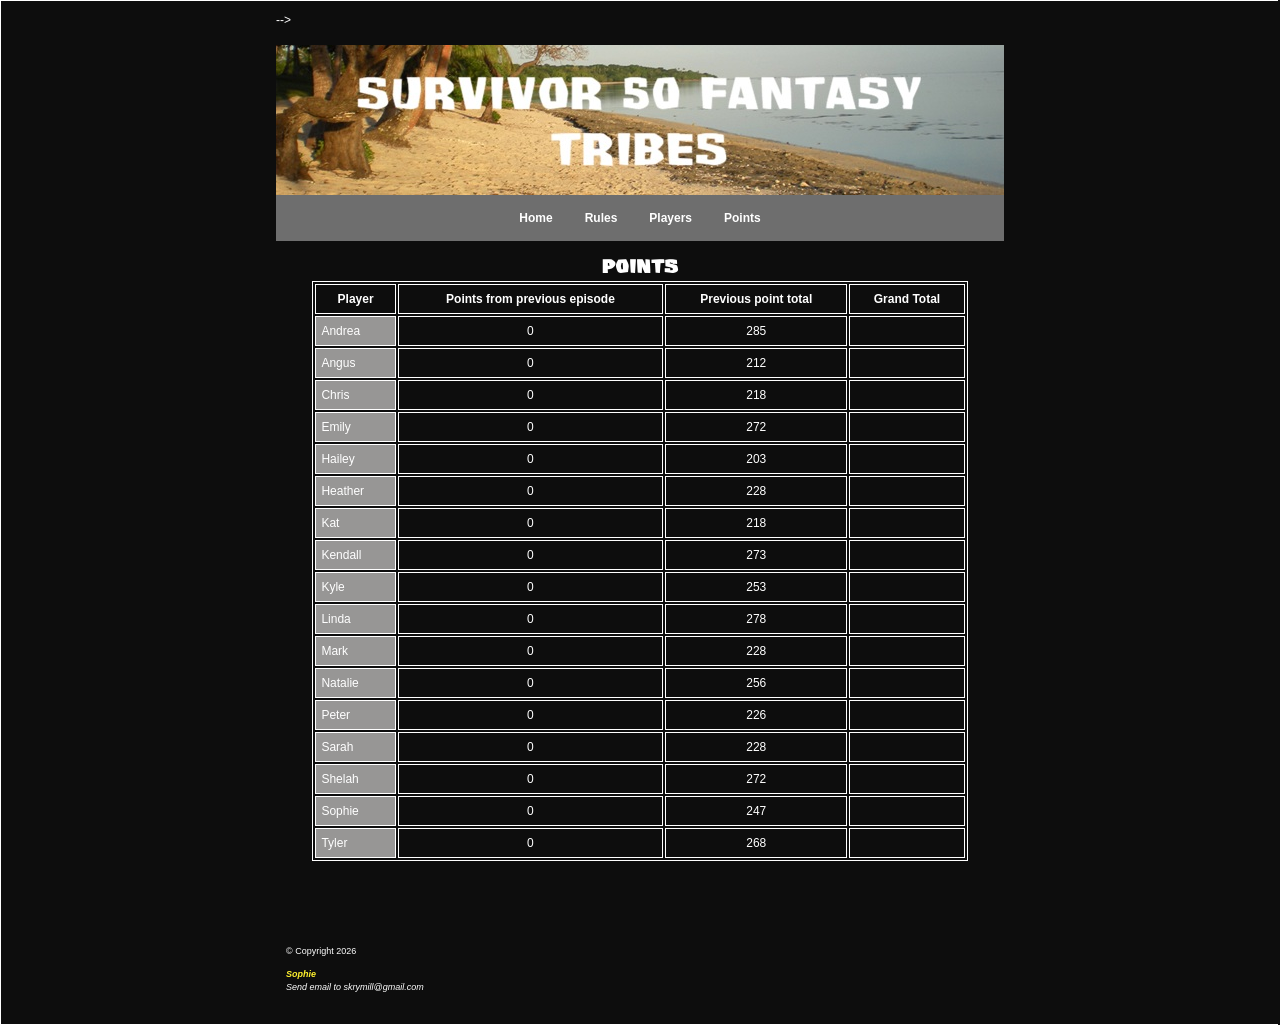
==== points.html @ 834f4396 "Add files via upload" ====
<!DOCTYPE html>
<html lang="en">
  <head> 
	<meta charset="UTF-8"> 
<link rel="stylesheet" href="global.css" media="screen"/> <title>Points</title> </head>
 
  <div id="wrapper"> <!-This div tag will be used to style the homepage>-->
   <header><h1>Survivor 50 Fantasy Tribe Draft</h1></header>
 
  <body class="points">
    <article>
 <nav role="Navigation">
   <ul class="nav">
    <li> <a href="index.html" title="home"> Home </a> </li>
    <li> <a href="rules.html" title="Rules"> Rules </a> </li>
    <li> <a href="players.html" title="players"> Players </a> </li>
    <li> <a href="points.html" title="points"> Points </a> </li>
	</ul>

  </nav>
    </article>
<table class="points">	 
<caption> Points </caption>
 <thead> 
	<tr> 
	 <th> Player </th> <th> Points from previous episode</th> <th> Previous point total </th> <th> Grand Total </th> 
	</tr> 	
 <tbody>
  <tr>
	<td class= name> Andrea </td> <td> 0</td> <td> 285</td> <td> </td> </tr>
  <tr>
	<td class= name> Angus </td> <td>0 </td> <td> 212</td> <td> </td> </tr>
  <tr>
	<td class= name> Chris </td> <td>0 </td> <td> 218</td> <td> </td> </tr>
  <tr>
	<td class= name> Emily </td> <td>0 </td> <td> 272</td> <td> </td> </tr>
  <tr>
	<td class= name> Hailey </td> <td>0 </td> <td> 203</td> <td> </td> </tr>
  <tr>
	<td class= name> Heather </td> <td> 0</td> <td> 228</td> <td> </td> </tr>
  <tr>
	<td class= name> Kat</td> <td> 0</td> <td> 218</td> <td> </td> </tr>
  <tr>
	<td class= name> Kendall</td> <td> 0</td> <td> 273</td> <td> </td> </tr>
  <tr>
	<td class= name> Kyle </td> <td>0 </td> <td> 253</td> <td> </td> </tr>
  <tr>
	<td class= name> Linda</td> <td>0 </td> <td> 278</td> <td> </td> </tr>
  <tr>
	<td class= name> Mark</td> <td>0 </td> <td> 228</td> <td> </td> </tr>
  <tr>
	<td class= name> Natalie</td> <td>0 </td> <td> 256</td> <td> </td> </tr>
  <tr>
	<td class= name> Peter</td> <td>0 </td> <td> 226</td> <td> </td> </tr>
  <tr>
	<td class= name> Sarah</td> <td>0 </td> <td> 228</td> <td> </td> </tr>
  <tr>
	<td class= name> Shelah</td> <td>0 </td> <td> 272</td> <td> </td> </tr>
  <tr>
	<td class= name> Sophie </td> <td>0 </td> <td> 247</td> <td> </td> </tr>
  <tr>
	<td class= name> Tyler</td> <td>0 </td> <td> 268</td> <td> </td> </tr>



</table>
 	<section>
	 <h2></h2>
  	</section>
  
	<section>
	 <p></p>
	</section>



<footer><p>&copy; Copyright 2026<address> <a href="mailto:skrymill@gmail.com" title="Send email to Sophie"> Sophie </a> <br> Send email to skrymill@gmail.com</address>  </p> </footer>

</div>
</body>
</html>
---- global.css ----
/*Survivor CSS file*/

div#wrapper {width: 728px;
		margin-left: auto;
		margin-right: auto;
		margin-top: 10px;
		margin-bottom: 10px; }


/*font details*/

@font-face {font-family: 'survivant.regular';
	src: url(survivant.regular.ttf);
	font-weight: normal;
	font-style: normal; }

body { font-family: verdana, arial, sans-serif; 
	font-size: 12px;
	line-height: 1.5;
	margin: 0;
	padding: 0;
	color: #FFFFFF; 
	background: #0D0D0D; }

a {color: #FFF12E; 
	font-weight: bold;
	text-decoration: none; }

a:visited {color: #3D4ACC; }
a:hover, a:focus, a:active {background-color: #fff5e8;
				color: #800080;}

/*colours*/


background {color: #0D0D0D; }

/*headers*/

header h1, h2, h3, h4, h5, h6 { font-family: 'survivant.regular', verdana, sans-serif; 
	height: 20px;
	margin-bottom: 20px; }

header { height: 150px;
	 margin-top: 5px;
	 margin-bottom: 0px; 
	 background: url(images/homehead.jpg) no-repeat;
	 background-size: 728px; }

header h1, header p {text-indent: -99999999999999px; }


h2 { text-align: center; 
	padding-top: 10px }



/*styling buttons*/
.buttons { padding: 10px; }

/*styling nav bar */

nav ul { list-style-type: none;
	margin: auto;
	padding: 0; 
	overflow: hidden;
	background-color: #6e6e6e;
	display: flex;
	justify-content: center; }

.nav li { float: left; }

.nav li a { display: block;
	    color: white;
	    text-align: center; 
	    padding: 14px 16px; }

.nav li a:hover { background-color: #D48911 }



/*center images*/

.center {display: block;
	margin-left: auto;
	margin-right: auto;
	margin-top: 5px;
	margin-bottom: 5px; }

/*tables*/

table {  width: 90%;
  text-align: center;
  margin-left: auto;
  margin-right: auto;
  margin-top: 10px;
  border: none; } 

.points { border: 1px solid white; }

th, td {padding: 5px; }

table, th, td { border: 1px solid white; }

.name { color: white;
	background-color: #979695;
	text-align: left; }

caption { font-family: 'survivant.regular';  
	font-weight: bold;
	font-size: 20px; 
	margin-top: px; }

/*styling table footnote*/
.tfoot { text-align: center; }


/*text formatting*/
.whisper { margin-left: auto;
	margin-right: auto;
	margin-top: 1px;
	margin-bottom: 1px; }




/*footer*/


footer { clear:both;
	padding: 10px; 
	font-size: 75%; 
	height: 1%; }
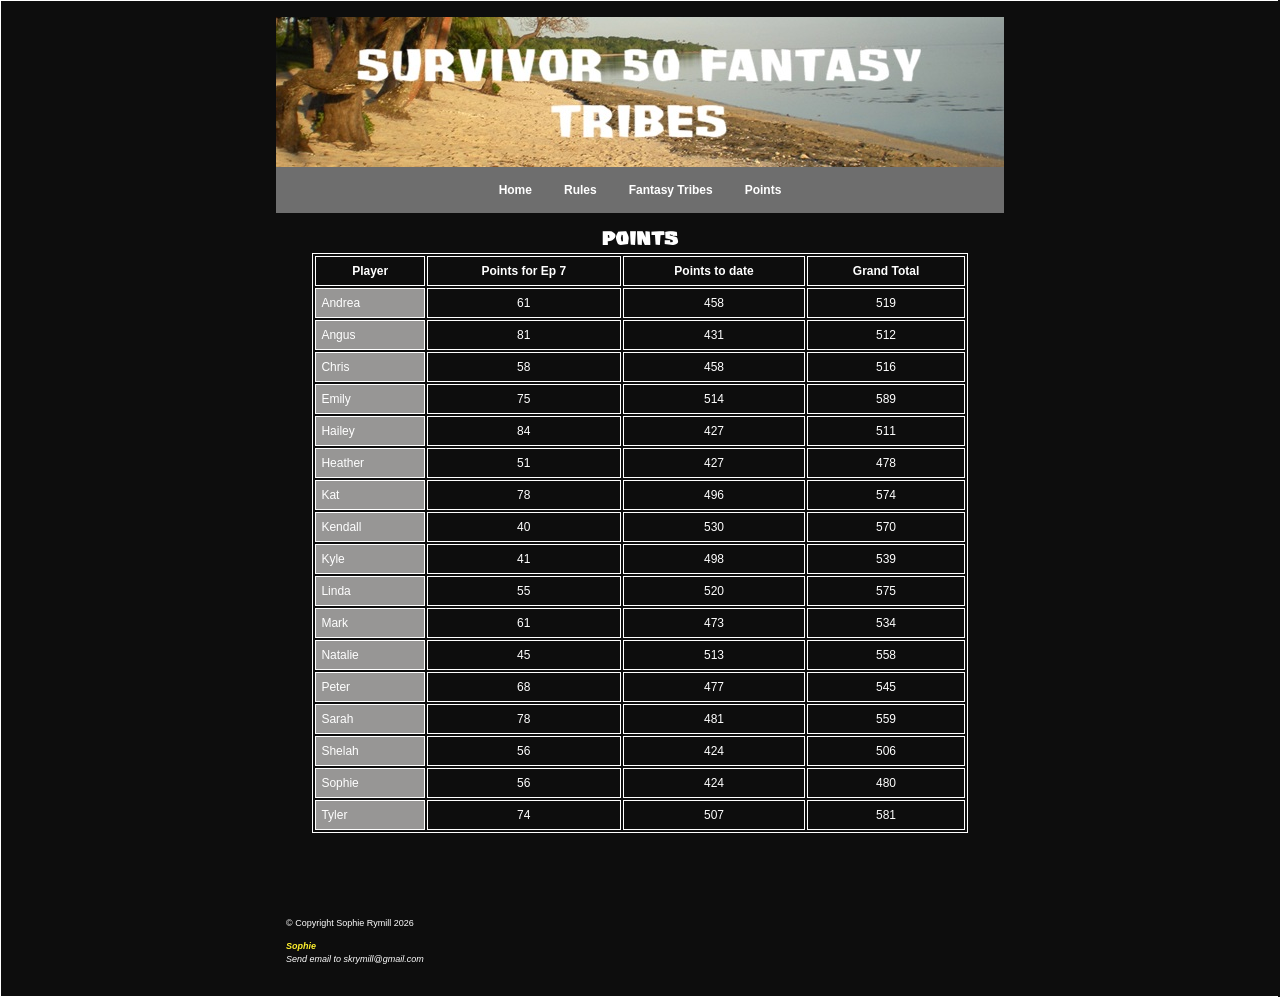
==== commit 968e2607: "Update points.html" ====
--- a/points.html
+++ b/points.html
@@ -1,10 +1,14 @@
+
+
+
+
 <!DOCTYPE html>
 <html lang="en">
   <head> 
 	<meta charset="UTF-8"> 
 <link rel="stylesheet" href="global.css" media="screen"/> <title>Points</title> </head>
  
-  <div id="wrapper"> <!-This div tag will be used to style the homepage>-->
+  <div id="wrapper"> <!-This div tag will be used to style the homepage-->
    <header><h1>Survivor 50 Fantasy Tribe Draft</h1></header>
  
   <body class="points">
@@ -13,57 +17,60 @@
    <ul class="nav">
     <li> <a href="index.html" title="home"> Home </a> </li>
     <li> <a href="rules.html" title="Rules"> Rules </a> </li>
-    <li> <a href="players.html" title="players"> Players </a> </li>
-    <li> <a href="points.html" title="points"> Points </a> </li>
+    <li> <a href="players.html" title="Fantasy Tribes"> Fantasy Tribes </a> </li>
+    <li> <a href="points.html" title="Points"> Points </a> </li>
 	</ul>
 
   </nav>
     </article>
-<table class="points">	 
+
+<section>
+<table class="totals">	 
 <caption> Points </caption>
  <thead> 
 	<tr> 
-	 <th> Player </th> <th> Points from previous episode</th> <th> Previous point total </th> <th> Grand Total </th> 
+	 <th> Player </th> <th> Points for Ep 7</th> <th> Points to date </th> <th> Grand Total </th> 
 	</tr> 	
  <tbody>
   <tr>
-	<td class= name> Andrea </td> <td> 0</td> <td> 285</td> <td> </td> </tr>
+	<td class= name> Andrea </td> <td> 61</td> <td>458</td> <td>519</td> </tr>
   <tr>
-	<td class= name> Angus </td> <td>0 </td> <td> 212</td> <td> </td> </tr>
+	<td class= name> Angus </td> <td>81 </td> <td> 431</td> <td> 512</td> </tr>
   <tr>
-	<td class= name> Chris </td> <td>0 </td> <td> 218</td> <td> </td> </tr>
+	<td class= name> Chris </td> <td>58 </td> <td> 458</td> <td>516 </td> </tr>
   <tr>
-	<td class= name> Emily </td> <td>0 </td> <td> 272</td> <td> </td> </tr>
+	<td class= name> Emily </td> <td> 75</td> <td> 514</td> <td> 589</td> </tr>
   <tr>
-	<td class= name> Hailey </td> <td>0 </td> <td> 203</td> <td> </td> </tr>
+	<td class= name> Hailey </td> <td>84 </td> <td> 427</td> <td>511 </td> </tr>
   <tr>
-	<td class= name> Heather </td> <td> 0</td> <td> 228</td> <td> </td> </tr>
+	<td class= name> Heather </td> <td> 51 </td> <td> 427</td> <td>478 </td> </tr>
   <tr>
-	<td class= name> Kat</td> <td> 0</td> <td> 218</td> <td> </td> </tr>
+	<td class= name> Kat</td> <td> 78</td> <td>496</td> <td>574</td> </tr>
   <tr>
-	<td class= name> Kendall</td> <td> 0</td> <td> 273</td> <td> </td> </tr>
+	<td class= name> Kendall</td> <td>40</td> <td>530</td> <td>570</td> </tr>
   <tr>
-	<td class= name> Kyle </td> <td>0 </td> <td> 253</td> <td> </td> </tr>
+	<td class= name> Kyle </td> <td>41</td> <td>498</td> <td>539</td> </tr>
   <tr>
-	<td class= name> Linda</td> <td>0 </td> <td> 278</td> <td> </td> </tr>
+	<td class= name> Linda</td> <td>55</td> <td>520</td> <td>575</td> </tr>
   <tr>
-	<td class= name> Mark</td> <td>0 </td> <td> 228</td> <td> </td> </tr>
+	<td class= name>Mark</td> <td>61</td> <td>473</td> <td>534</td> </tr>
   <tr>
-	<td class= name> Natalie</td> <td>0 </td> <td> 256</td> <td> </td> </tr>
+	<td class= name> Natalie</td> <td>45</td> <td>513</td> <td>558</td> </tr>
   <tr>
-	<td class= name> Peter</td> <td>0 </td> <td> 226</td> <td> </td> </tr>
+	<td class= name> Peter</td> <td>68</td> <td>477</td> <td>545</td> </tr>
   <tr>
-	<td class= name> Sarah</td> <td>0 </td> <td> 228</td> <td> </td> </tr>
+	<td class= name>Sarah</td> <td>78</td> <td>481</td> <td>559</td> </tr>
   <tr>
-	<td class= name> Shelah</td> <td>0 </td> <td> 272</td> <td> </td> </tr>
+	<td class= name> Shelah</td> <td>56</td> <td>424</td> <td>506</td> </tr>
   <tr>
-	<td class= name> Sophie </td> <td>0 </td> <td> 247</td> <td> </td> </tr>
+	<td class= name> Sophie </td> <td>56</td> <td>424</td> <td>480</td> </tr>
   <tr>
-	<td class= name> Tyler</td> <td>0 </td> <td> 268</td> <td> </td> </tr>
+	<td class= name> Tyler</td> <td>74</td> <td>507</td> <td>581</td> </tr>
 
 
 
 </table>
+</section>
  	<section>
 	 <h2></h2>
   	</section>
@@ -74,8 +81,8 @@
 
 
 
-<footer><p>&copy; Copyright 2026<address> <a href="mailto:skrymill@gmail.com" title="Send email to Sophie"> Sophie </a> <br> Send email to skrymill@gmail.com</address>  </p> </footer>
+<footer><p>&copy; Copyright Sophie Rymill 2026<address> <a href="mailto:skrymill@gmail.com" title="Send email to Sophie"> Sophie </a> <br> Send email to skrymill@gmail.com</address>  </p> </footer>
 
 </div>
 </body>
-</html>+</html>
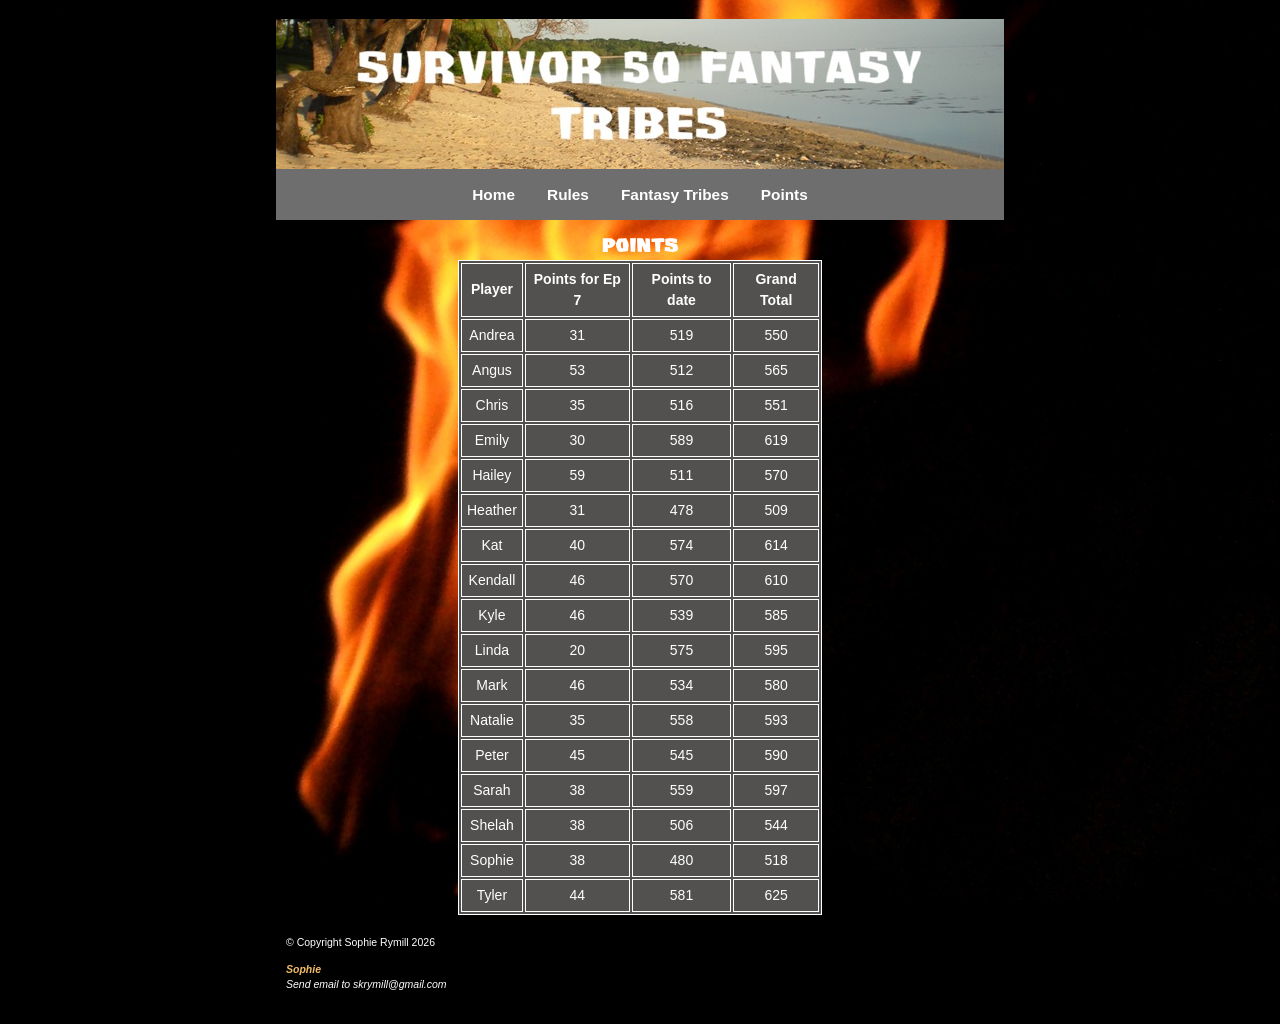
==== commit 8179a680: "Update points.html" ====
--- a/points.html
+++ b/points.html
@@ -1,19 +1,17 @@
-
-
-
-
 <!DOCTYPE html>
 <html lang="en">
   <head> 
 	<meta charset="UTF-8"> 
-<link rel="stylesheet" href="global.css" media="screen"/> <title>Points</title> </head>
+<link rel="stylesheet" href="global.css" media="screen"> 
+<title>Points</title> 
+  </head>
  
-  <div id="wrapper"> <!-This div tag will be used to style the homepage-->
+  <div id="wrapper"> <!--This div tag will be used to style the homepage-->
    <header><h1>Survivor 50 Fantasy Tribe Draft</h1></header>
  
-  <body class="points">
-    <article>
- <nav role="Navigation">
+  <body>
+    
+ <nav>
    <ul class="nav">
     <li> <a href="index.html" title="home"> Home </a> </li>
     <li> <a href="rules.html" title="Rules"> Rules </a> </li>
@@ -22,7 +20,7 @@
 	</ul>
 
   </nav>
-    </article>
+    
 
 <section>
 <table class="totals">	 
@@ -33,51 +31,44 @@
 	</tr> 	
  <tbody>
   <tr>
-	<td class= name> Andrea </td> <td> 61</td> <td>458</td> <td>519</td> </tr>
+	<td class= name> Andrea </td> <td> 31</td> <td>519</td> <td>550</td> </tr>
   <tr>
-	<td class= name> Angus </td> <td>81 </td> <td> 431</td> <td> 512</td> </tr>
+	<td class= name> Angus </td> <td>53 </td> <td> 512</td> <td> 565</td> </tr>
   <tr>
-	<td class= name> Chris </td> <td>58 </td> <td> 458</td> <td>516 </td> </tr>
+	<td class= name> Chris </td> <td>35 </td> <td> 516</td> <td>551</td> </tr>
   <tr>
-	<td class= name> Emily </td> <td> 75</td> <td> 514</td> <td> 589</td> </tr>
+	<td class= name> Emily </td> <td> 30</td> <td> 589</td> <td>619</td> </tr>
   <tr>
-	<td class= name> Hailey </td> <td>84 </td> <td> 427</td> <td>511 </td> </tr>
+	<td class= name> Hailey </td> <td>59 </td> <td> 511</td> <td>570 </td> </tr>
   <tr>
-	<td class= name> Heather </td> <td> 51 </td> <td> 427</td> <td>478 </td> </tr>
+	<td class= name> Heather </td> <td> 31 </td> <td> 478</td> <td>509 </td> </tr>
   <tr>
-	<td class= name> Kat</td> <td> 78</td> <td>496</td> <td>574</td> </tr>
+	<td class= name> Kat</td> <td> 40</td> <td>574</td> <td>614</td> </tr>
   <tr>
-	<td class= name> Kendall</td> <td>40</td> <td>530</td> <td>570</td> </tr>
+	<td class= name> Kendall</td> <td>46</td> <td>570</td> <td>610</td> </tr>
   <tr>
-	<td class= name> Kyle </td> <td>41</td> <td>498</td> <td>539</td> </tr>
+	<td class= name> Kyle </td> <td>46</td> <td>539</td> <td>585</td> </tr>
   <tr>
-	<td class= name> Linda</td> <td>55</td> <td>520</td> <td>575</td> </tr>
+	<td class= name> Linda</td> <td>20</td> <td>575</td> <td>595</td> </tr>
   <tr>
-	<td class= name>Mark</td> <td>61</td> <td>473</td> <td>534</td> </tr>
+	<td class= name>Mark</td> <td>46</td> <td>534</td> <td>580</td> </tr>
   <tr>
-	<td class= name> Natalie</td> <td>45</td> <td>513</td> <td>558</td> </tr>
+	<td class= name> Natalie</td> <td>35</td> <td>558</td> <td>593</td> </tr>
   <tr>
-	<td class= name> Peter</td> <td>68</td> <td>477</td> <td>545</td> </tr>
+	<td class= name> Peter</td> <td>45</td> <td>545</td> <td>590</td> </tr>
   <tr>
-	<td class= name>Sarah</td> <td>78</td> <td>481</td> <td>559</td> </tr>
+	<td class= name>Sarah</td> <td>38</td> <td>559</td> <td>597</td> </tr>
   <tr>
-	<td class= name> Shelah</td> <td>56</td> <td>424</td> <td>506</td> </tr>
+	<td class= name> Shelah</td> <td>38</td> <td>506</td> <td>544</td> </tr>
   <tr>
-	<td class= name> Sophie </td> <td>56</td> <td>424</td> <td>480</td> </tr>
+	<td class= name> Sophie </td> <td>38</td> <td>480</td> <td>518</td> </tr>
   <tr>
-	<td class= name> Tyler</td> <td>74</td> <td>507</td> <td>581</td> </tr>
+	<td class= name> Tyler</td> <td>44</td> <td>581</td> <td>625</td> </tr>
 
-
+</tbody>
 
 </table>
 </section>
- 	<section>
-	 <h2></h2>
-  	</section>
-  
-	<section>
-	 <p></p>
-	</section>
 
 
 
@@ -86,3 +77,5 @@
 </div>
 </body>
 </html>
+
+
--- a/global.css
+++ b/global.css
@@ -9,53 +9,62 @@
 
 /*font details*/
 
-@font-face {font-family: 'survivant.regular';
+@font-face {font-family: 'survivant.regular'; /*font from DaFont.com, "survivant" */
 	src: url(survivant.regular.ttf);
 	font-weight: normal;
 	font-style: normal; }
 
 body { font-family: verdana, arial, sans-serif; 
-	font-size: 12px;
+	font-size: 14px;
 	line-height: 1.5;
 	margin: 0;
 	padding: 0;
 	color: #FFFFFF; 
-	background: #0D0D0D; }
+	background: black url(images/torch2.jpg); /*image Copyright Dominic Alves 2007, CC BY 2.0*/
+	background-repeat: no-repeat;
+	background-attachment: fixed;
+	background-position: left bottom; }
 
-a {color: #FFF12E; 
+/*styling hyperlinks*/
+
+a {color: #F3BE68; 
 	font-weight: bold;
 	text-decoration: none; }
 
-a:visited {color: #3D4ACC; }
-a:hover, a:focus, a:active {background-color: #fff5e8;
-				color: #800080;}
+a:visited {color: #F3BE68; }
+a:hover, a:focus, a:active {background-color: white;
+				color: black;}
 
-/*colours*/
+
+/*background*/
 
 
 background {color: #0D0D0D; }
 
+
 /*headers*/
 
 header h1, h2, h3, h4, h5, h6 { font-family: 'survivant.regular', verdana, sans-serif; 
-	height: 20px;
+	height: 10px;
 	margin-bottom: 20px; }
 
 header { height: 150px;
 	 margin-top: 5px;
 	 margin-bottom: 0px; 
-	 background: url(images/homehead.jpg) no-repeat;
+	 background: url(images/homehead.jpg) no-repeat; 
 	 background-size: 728px; }
+/*"Off the shores of Shangri-La Fiji Resort & Spa" image by Tourism Fiji is licensed under CC BY 2.0. */
+	 
 
 header h1, header p {text-indent: -99999999999999px; }
 
+h1 {text-indent: -99999999999999px; }
 
-h2 { text-align: center; 
-	padding-top: 10px }
+h2 { text-align: center;  }
 
 
 
-/*styling buttons*/
+/*styling buttons on homepage*/
 .buttons { padding: 10px; }
 
 /*styling nav bar */
@@ -66,7 +75,8 @@
 	overflow: hidden;
 	background-color: #6e6e6e;
 	display: flex;
-	justify-content: center; }
+	justify-content: center; 
+	font-size: 110%; }
 
 .nav li { float: left; }
 
@@ -89,27 +99,43 @@
 
 /*tables*/
 
-table {  width: 90%;
+.contestants {  width: 90%;
   text-align: center;
   margin-left: auto;
   margin-right: auto;
   margin-top: 10px;
-  border: none; } 
+  border: none ; } 
 
-.points { border: 1px solid white; }
+
+	/*styling contestant images*/
+
+	.contestants img { border: 2px solid #3B3B3B;  }
+
+/*styling points table*/
+
+.totals {  width: 50%;
+  text-align: center;
+  margin-left: auto;
+  margin-right: auto;
+  margin-top: 10px;
+  border: 1px solid white;
+  background-color: #525150; }
+
+.totals tr:hover { background-color: #D48911;  }
+
+.totals th, .totals td {border: 1px solid white; }
 
 th, td {padding: 5px; }
 
-table, th, td { border: 1px solid white; }
 
-.name { color: white;
-	background-color: #979695;
-	text-align: left; }
+
+/*.name { color: white;
+	background-color: #525150;
+	text-align: left;}*/
 
 caption { font-family: 'survivant.regular';  
 	font-weight: bold;
-	font-size: 20px; 
-	margin-top: px; }
+	font-size: 20px;  }
 
 /*styling table footnote*/
 .tfoot { text-align: center; }
@@ -121,8 +147,9 @@
 	margin-top: 1px;
 	margin-bottom: 1px; }
 
+/*rules text formatting*/
 
-
+article {background: rgba(38, 38, 38, 0.5); }
 
 /*footer*/
 
@@ -133,18 +160,28 @@
 	height: 1%; }
 
 
+/*styling collapsible buttons*/
+
+
+details {border: 1px solid grey;
+	border-radius: 5px;
+	padding: 1px 1px 1px; 
+	background-color: #525150;
+	cursor: pointer;
+	margin-bottom: 2px; }
+
+summary { font-weight: bold;
+	margin: 1px 1px 0;
+	padding: 1px;
+	font-size: 18px; }
+
+details[open] { padding: 1px; }
+
+details[open] summary { border-bottom: 1px solid white;
+			margin-bottom: 1px; }
+	
+.picks {list-style-type: none;}
+		
 
 
 
-
-
-
-
-
-
-
-
-
-
-
-
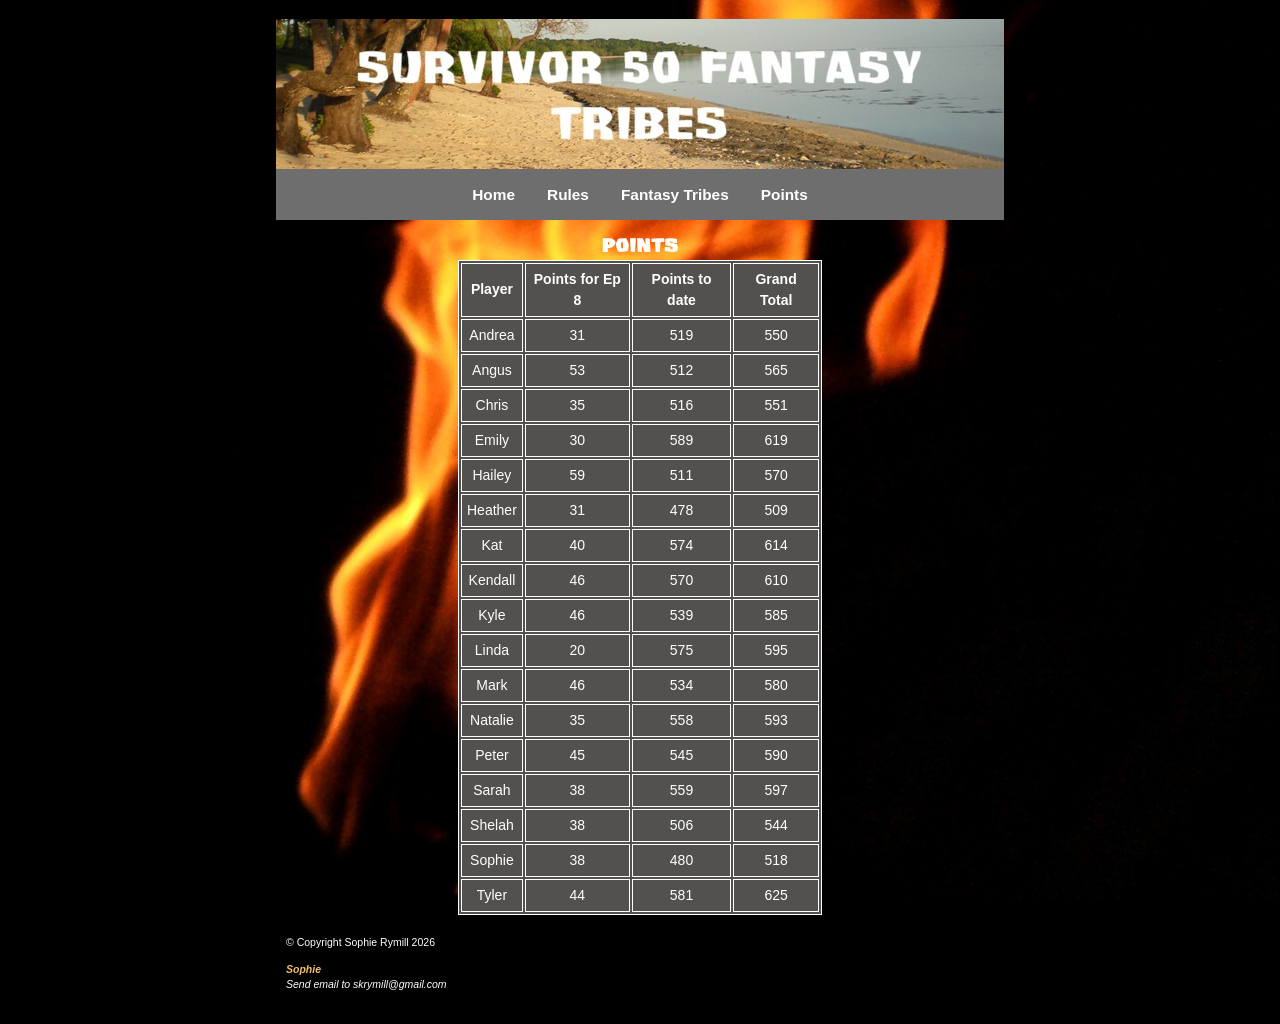
==== commit d40b7042: "Update points.html" ====
--- a/points.html
+++ b/points.html
@@ -27,7 +27,7 @@
 <caption> Points </caption>
  <thead> 
 	<tr> 
-	 <th> Player </th> <th> Points for Ep 7</th> <th> Points to date </th> <th> Grand Total </th> 
+	 <th> Player </th> <th> Points for Ep 8</th> <th> Points to date </th> <th> Grand Total </th> 
 	</tr> 	
  <tbody>
   <tr>
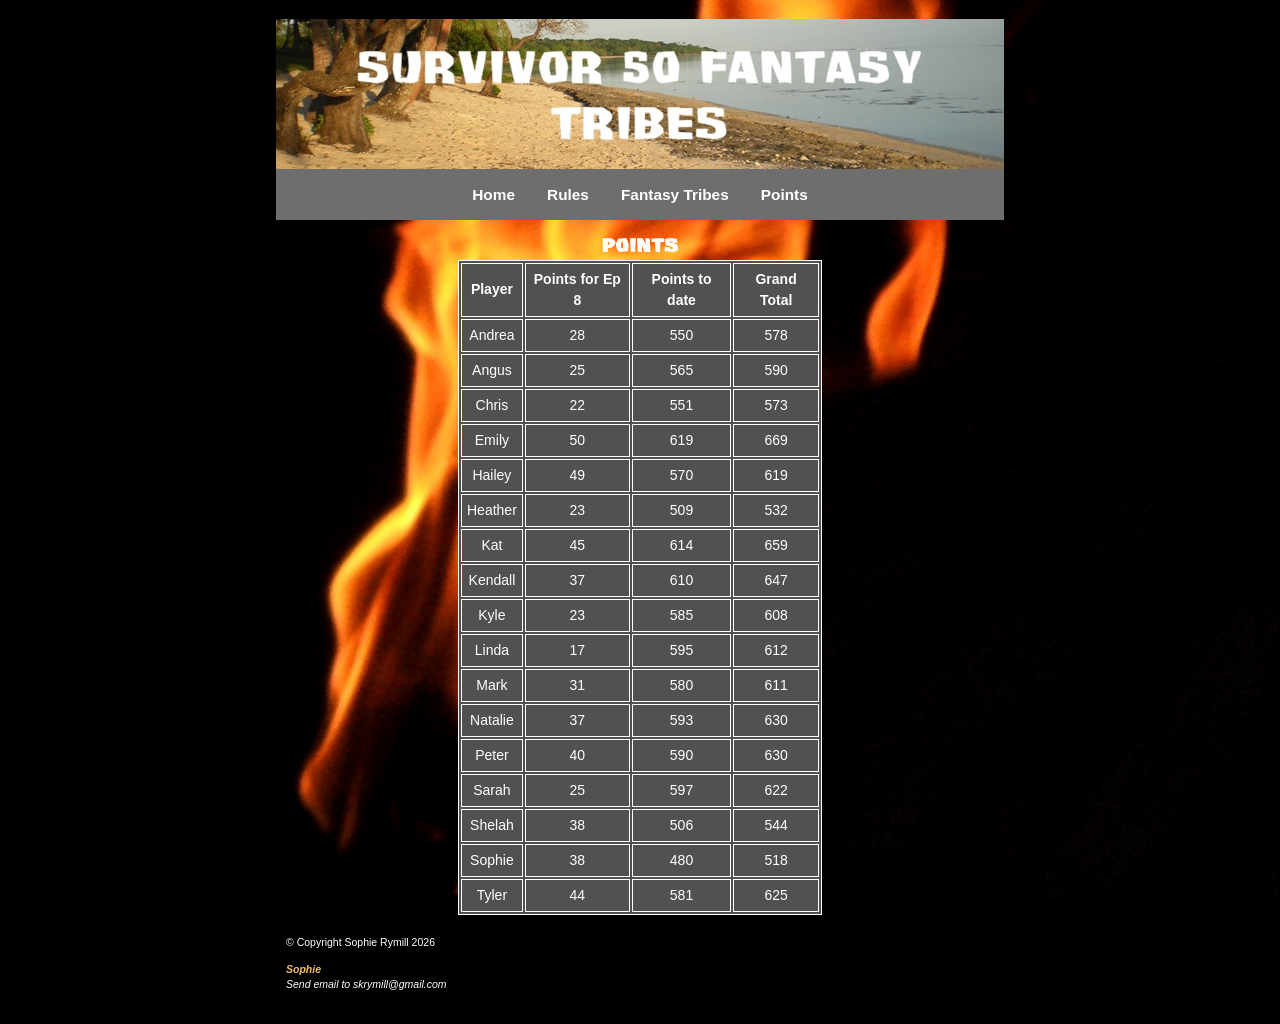
==== commit 3fc47752: "Update points.html" ====
--- a/points.html
+++ b/points.html
@@ -31,33 +31,33 @@
 	</tr> 	
  <tbody>
   <tr>
-	<td class= name> Andrea </td> <td> 31</td> <td>519</td> <td>550</td> </tr>
+	<td class= name> Andrea </td> <td> 28</td> <td>550</td> <td>578</td> </tr>
   <tr>
-	<td class= name> Angus </td> <td>53 </td> <td> 512</td> <td> 565</td> </tr>
+	<td class= name> Angus </td> <td>25</td> <td>565</td> <td> 590</td> </tr>
   <tr>
-	<td class= name> Chris </td> <td>35 </td> <td> 516</td> <td>551</td> </tr>
+	<td class= name> Chris </td> <td>22 </td> <td> 551</td> <td>573</td> </tr>
   <tr>
-	<td class= name> Emily </td> <td> 30</td> <td> 589</td> <td>619</td> </tr>
+	<td class= name> Emily </td> <td> 50</td> <td> 619</td> <td>669</td> </tr>
   <tr>
-	<td class= name> Hailey </td> <td>59 </td> <td> 511</td> <td>570 </td> </tr>
+	<td class= name> Hailey </td> <td>49</td> <td> 570</td> <td>619</td> </tr>
   <tr>
-	<td class= name> Heather </td> <td> 31 </td> <td> 478</td> <td>509 </td> </tr>
+	<td class= name> Heather </td> <td> 23</td> <td>509</td> <td>532</td> </tr>
   <tr>
-	<td class= name> Kat</td> <td> 40</td> <td>574</td> <td>614</td> </tr>
+	<td class= name> Kat</td> <td>45</td> <td>614</td> <td>659</td> </tr>
   <tr>
-	<td class= name> Kendall</td> <td>46</td> <td>570</td> <td>610</td> </tr>
+	<td class= name> Kendall</td> <td>37</td> <td>610</td> <td>647</td> </tr>
   <tr>
-	<td class= name> Kyle </td> <td>46</td> <td>539</td> <td>585</td> </tr>
+	<td class= name> Kyle </td> <td>23</td> <td>585</td> <td>608</td> </tr>
   <tr>
-	<td class= name> Linda</td> <td>20</td> <td>575</td> <td>595</td> </tr>
+	<td class= name> Linda</td> <td>17</td> <td>595</td> <td>612</td> </tr>
   <tr>
-	<td class= name>Mark</td> <td>46</td> <td>534</td> <td>580</td> </tr>
+	<td class= name>Mark</td> <td>31</td> <td>580</td> <td>611</td> </tr>
   <tr>
-	<td class= name> Natalie</td> <td>35</td> <td>558</td> <td>593</td> </tr>
+	<td class= name> Natalie</td> <td>37</td> <td>593</td> <td>630</td> </tr>
   <tr>
-	<td class= name> Peter</td> <td>45</td> <td>545</td> <td>590</td> </tr>
+	<td class= name> Peter</td> <td>40</td> <td>590</td> <td>630</td> </tr>
   <tr>
-	<td class= name>Sarah</td> <td>38</td> <td>559</td> <td>597</td> </tr>
+	<td class= name>Sarah</td> <td>25</td> <td>597</td> <td>622</td> </tr>
   <tr>
 	<td class= name> Shelah</td> <td>38</td> <td>506</td> <td>544</td> </tr>
   <tr>
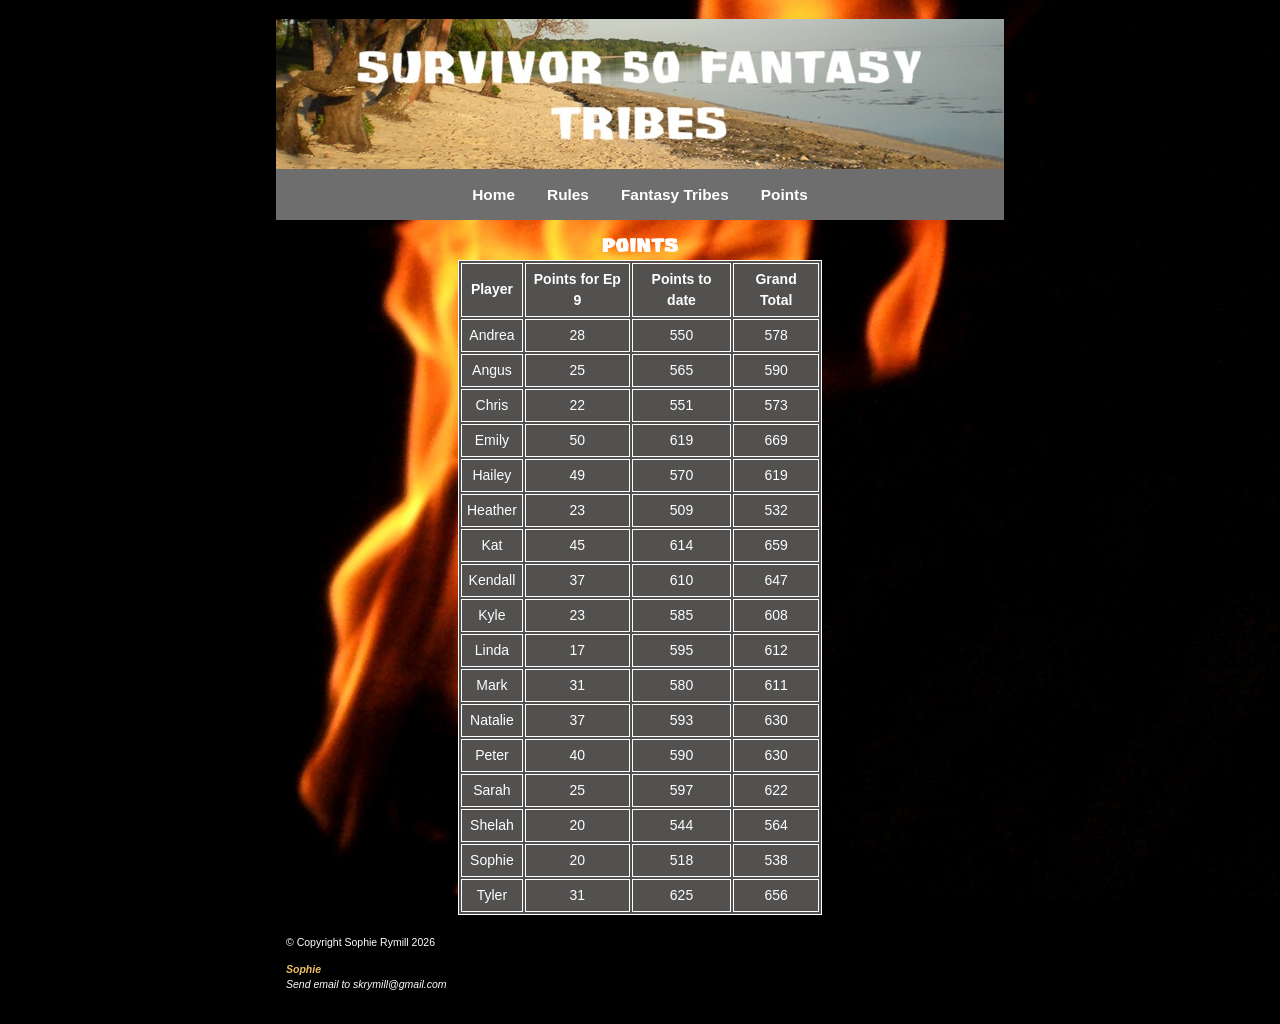
==== commit 747c9997: "Update points.html" ====
--- a/points.html
+++ b/points.html
@@ -27,7 +27,7 @@
 <caption> Points </caption>
  <thead> 
 	<tr> 
-	 <th> Player </th> <th> Points for Ep 8</th> <th> Points to date </th> <th> Grand Total </th> 
+	 <th> Player </th> <th> Points for Ep 9</th> <th> Points to date </th> <th> Grand Total </th> 
 	</tr> 	
  <tbody>
   <tr>
@@ -59,11 +59,11 @@
   <tr>
 	<td class= name>Sarah</td> <td>25</td> <td>597</td> <td>622</td> </tr>
   <tr>
-	<td class= name> Shelah</td> <td>38</td> <td>506</td> <td>544</td> </tr>
+	<td class= name> Shelah</td> <td>20</td> <td>544</td> <td>564</td> </tr>
   <tr>
-	<td class= name> Sophie </td> <td>38</td> <td>480</td> <td>518</td> </tr>
+	<td class= name> Sophie </td> <td>20</td> <td>518</td> <td>538</td> </tr>
   <tr>
-	<td class= name> Tyler</td> <td>44</td> <td>581</td> <td>625</td> </tr>
+	<td class= name> Tyler</td> <td>31</td> <td>625</td> <td>656</td> </tr>
 
 </tbody>
 
